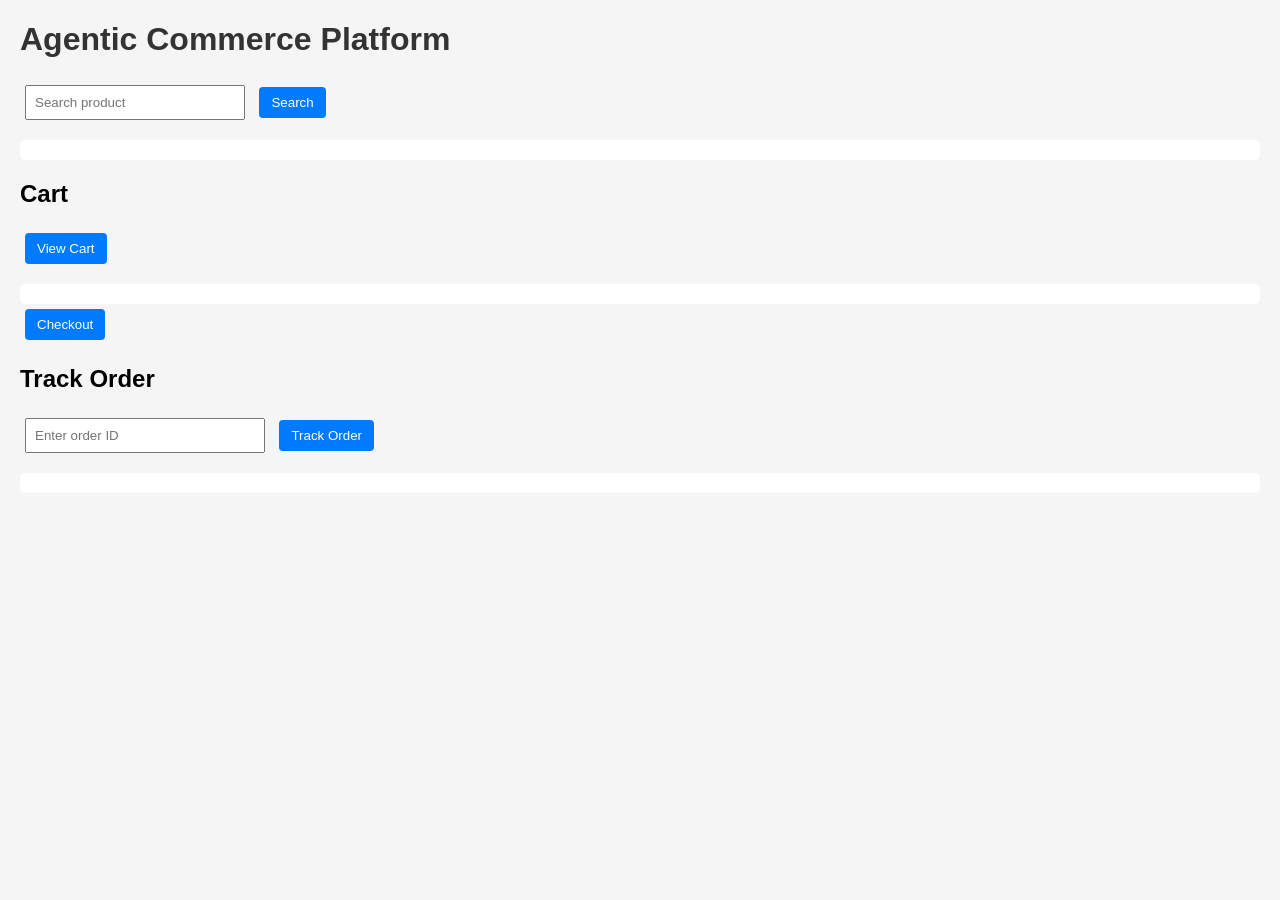
==== frontend/index.html @ 5880ec53 "Completed backend APIs, frontend integration, and product CSV import" ====
<!DOCTYPE html>
<html>
<head>
  <title>Agentic Commerce</title>
  <link rel="stylesheet" href="style.css">
</head>
<body>
  <h1>Agentic Commerce Platform</h1>

  <input type="text" id="searchInput" placeholder="Search product">
  <button onclick="searchProducts()">Search</button>

  <div id="results"></div>
  
  <h2>Cart</h2>
  <button onclick="viewCart()">View Cart</button>
  <div id="cart"></div>

  <button onclick="checkout()">Checkout</button>

  <h2>Track Order</h2>
  <input type="number" id="orderIdInput" placeholder="Enter order ID" />
  <button onclick="trackOrder()">Track Order</button>
  <div id="orderStatus"></div>


  <script src="script.js"></script>
</body>
</html>
---- frontend/style.css ----
body {
    font-family: Arial, sans-serif;
    margin: 20px;
    background-color: #f5f5f5;
}

h1 {
    color: #333;
}

h2 {
    margin-top: 20px;
}

input {
    padding: 8px;
    margin: 5px;
    width: 200px;
}

button {
    padding: 8px 12px;
    margin: 5px;
    cursor: pointer;
    background-color: #007bff;
    color: white;
    border: none;
    border-radius: 4px;
}

button:hover {
    background-color: #0056b3;
}

#results, #cart, #orderStatus {
    margin-top: 15px;
    padding: 10px;
    background: white;
    border-radius: 5px;
}

.product {
    border-bottom: 1px solid #ddd;
    padding: 10px 0;
}

.product:last-child {
    border-bottom: none;
}

#orderIdInput {
    width: 220px;
    padding: 8px;
}
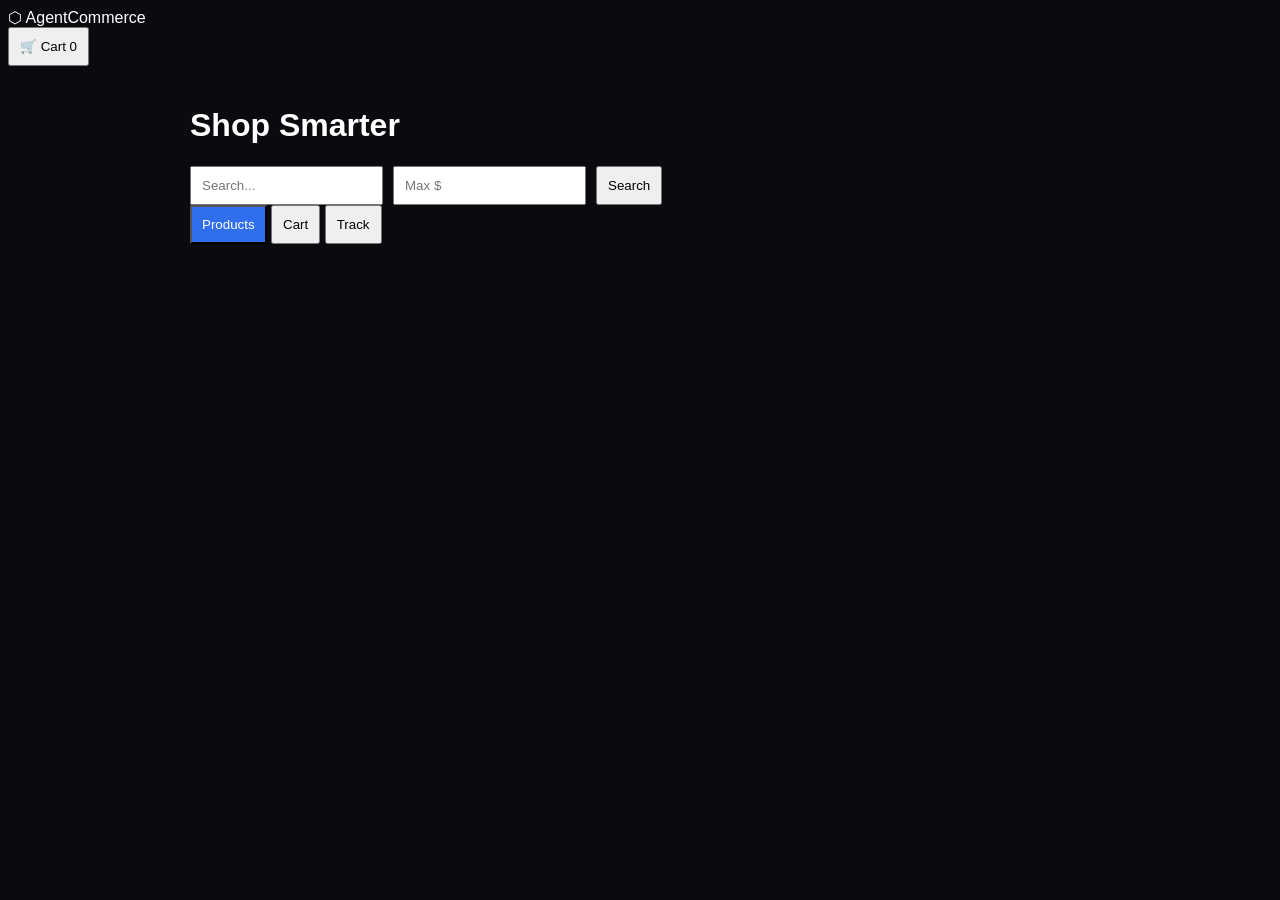
==== commit e0d0fcaf: "Changed UI design, added other features" ====
--- a/frontend/index.html
+++ b/frontend/index.html
@@ -1,29 +1,56 @@
 <!DOCTYPE html>
-<html>
+<html lang="en">
 <head>
+  <meta charset="UTF-8" />
+  <meta name="viewport" content="width=device-width, initial-scale=1.0"/>
   <title>Agentic Commerce</title>
+
+  <link href="https://fonts.googleapis.com/css2?family=Syne:wght@400;600;700;800&family=DM+Sans&display=swap" rel="stylesheet">
   <link rel="stylesheet" href="style.css">
 </head>
 <body>
-  <h1>Agentic Commerce Platform</h1>
 
-  <input type="text" id="searchInput" placeholder="Search product">
-  <button onclick="searchProducts()">Search</button>
+<header>
+  <div class="logo">⬡ AgentCommerce</div>
+  <button type="button" onclick="switchTab('cart'); viewCart()" class="cart-badge-btn">
+    🛒 Cart <span id="cartCount">0</span>
+  </button>
+</header>
 
-  <div id="results"></div>
-  
-  <h2>Cart</h2>
-  <button onclick="viewCart()">View Cart</button>
-  <div id="cart"></div>
+<div class="main">
 
-  <button onclick="checkout()">Checkout</button>
+  <div class="hero">
+    <h1>Shop Smarter</h1>
 
-  <h2>Track Order</h2>
-  <input type="number" id="orderIdInput" placeholder="Enter order ID" />
-  <button onclick="trackOrder()">Track Order</button>
-  <div id="orderStatus"></div>
+    <div class="search-bar">
+      <input id="searchInput" placeholder="Search..." />
+      <input id="maxPrice" type="number" placeholder="Max $" />
+      <button type="button" onclick="searchProducts()">Search</button>
+    </div>
+  </div>
 
+  <div class="tabs">
+    <button type="button" id="tab-products" class="tab active" onclick="switchTab('products')">Products</button>
+    <button type="button" id="tab-cart" class="tab" onclick="switchTab('cart'); viewCart()">Cart</button>
+    <button type="button" id="tab-track" class="tab" onclick="switchTab('track')">Track</button>
+  </div>
 
-  <script src="script.js"></script>
+  <div id="panel-products" class="panel active">
+    <div id="results"></div>
+  </div>
+
+  <div id="panel-cart" class="panel">
+    <div id="cart"></div>
+  </div>
+
+  <div id="panel-track" class="panel">
+    <input id="orderIdInput" placeholder="Order ID">
+    <button type="button" onclick="trackOrder()">Track</button>
+    <div id="orderStatus"></div>
+  </div>
+
+</div>
+
+<script src="script.js"></script>
 </body>
 </html>
--- a/frontend/style.css
+++ b/frontend/style.css
@@ -1,54 +1,69 @@
 body {
-    font-family: Arial, sans-serif;
-    margin: 20px;
-    background-color: #f5f5f5;
+  font-family: Arial;
+  background: #0a0a0f;
+  color: white;
 }
 
-h1 {
-    color: #333;
+.main {
+  max-width: 900px;
+  margin: auto;
+  padding: 20px;
 }
 
-h2 {
-    margin-top: 20px;
+.search-bar {
+  display: flex;
+  gap: 10px;
 }
 
-input {
-    padding: 8px;
-    margin: 5px;
-    width: 200px;
+input, button {
+  padding: 10px;
 }
 
-button {
-    padding: 8px 12px;
-    margin: 5px;
-    cursor: pointer;
-    background-color: #007bff;
-    color: white;
-    border: none;
-    border-radius: 4px;
+.product-card {
+  border: 1px solid #333;
+  padding: 15px;
+  margin: 10px 0;
+  position: relative;
 }
 
-button:hover {
-    background-color: #0056b3;
+.product-card::before {
+  content: '';
+  position: absolute;
+  inset: 0;
+  pointer-events: none; /* FIX */
 }
 
-#results, #cart, #orderStatus {
-    margin-top: 15px;
-    padding: 10px;
-    background: white;
-    border-radius: 5px;
+.panel {
+  display: none;
 }
 
-.product {
-    border-bottom: 1px solid #ddd;
-    padding: 10px 0;
+.panel.active {
+  display: block;
 }
 
-.product:last-child {
-    border-bottom: none;
+.tab.active {
+  background: #2f6fed;
+  color: white;
 }
 
-#orderIdInput {
-    width: 220px;
-    padding: 8px;
+.btn-add {
+  margin-top: 10px;
+  cursor: pointer;
+  position: relative;
+  z-index: 5;
+}
+
+.cart-item {
+  border: 1px solid #444;
+  padding: 10px;
+  margin: 10px 0;
+  display: flex;
+  justify-content: space-between;
+}
+
+.btn-delete {
+  background: red;
+  color: white;
+  border: none;
+  cursor: pointer;
 }
